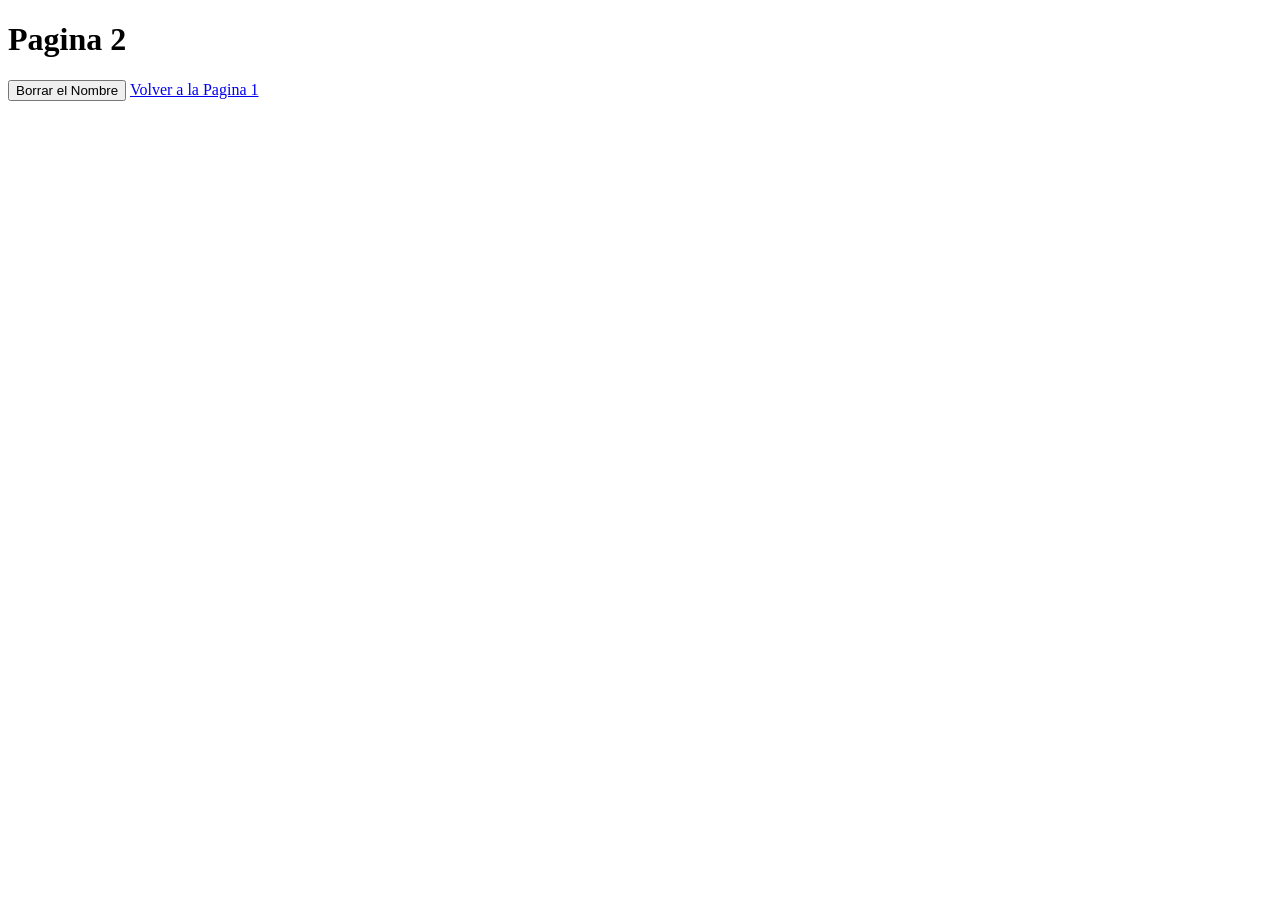
==== pagina2.html @ eb83c036 "Subida del taller" ====
<!DOCTYPE html>
<html lang="es">
<head>
    <meta charset="UTF-8">
    <meta name="viewport" content="width=device-width, initial-scale=1.0">
    <title>Pagina 2</title>
    <script src="JS/pagina2.js" defer></script>
</head>
<body>
    <h1>Pagina 2</h1>
    <p id="saludo"></p>
    <button id="btn-borrar">Borrar el Nombre</button>
    <a href="index.html">Volver a la Pagina 1</a>
</body>
</html>
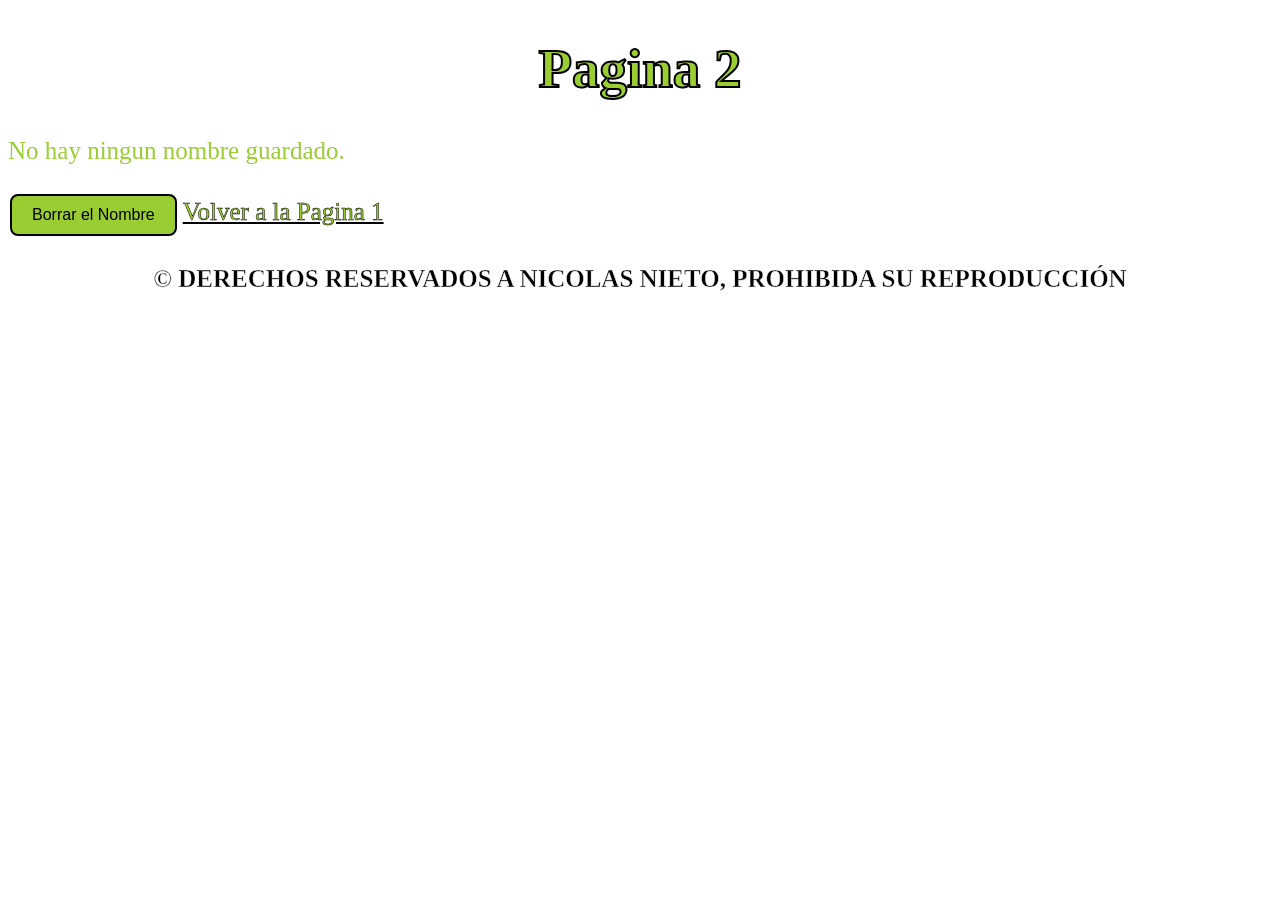
==== commit 06397be4: "Se agrega otro archivo css, y se agregan footers a los html, y se arregla una linea de el archivo pa" ====
--- a/pagina2.html
+++ b/pagina2.html
@@ -5,6 +5,7 @@
     <meta name="viewport" content="width=device-width, initial-scale=1.0">
     <title>Pagina 2</title>
     <script src="JS/pagina2.js" defer></script>
+    <link rel="stylesheet" href="CSS/estilos2.css">
 </head>
 <body>
     <h1>Pagina 2</h1>
@@ -12,4 +13,7 @@
     <button id="btn-borrar">Borrar el Nombre</button>
     <a href="index.html">Volver a la Pagina 1</a>
 </body>
+<footer>
+    <h3> © DERECHOS RESERVADOS A NICOLAS NIETO, PROHIBIDA SU REPRODUCCIÓN</h3>
+</footer>
 </html>
--- a/CSS/estilos2.css
+++ b/CSS/estilos2.css
@@ -0,0 +1,42 @@
+body{
+    background-image:-webkit-image-set(url(https://i.pinimg.com/736x/dc/9b/13/dc9b13871b708d517359926c1b06b808.jpg));
+    background-size: cover;
+    background-repeat: no-repeat;
+    background-position: center;
+    background-attachment: fixed;
+}
+h1{
+    color: yellowgreen;
+    text-align: center;
+    -webkit-text-stroke: 2px black;
+    font-size:55px;
+}
+p{
+    color: yellowgreen;
+    font-size:25px;
+}
+button{
+    background-color: yellowgreen;
+    color: black;
+    border: 2px solid black;
+    padding: 10px 20px;
+    text-align: center;
+    text-decoration: none;
+    display: inline-block;
+    font-size: 16px;
+    margin: 4px 2px;
+    cursor: pointer;
+    border-radius: 8px;
+}
+a{
+    color: yellowgreen;
+    text-align: center;
+    -webkit-text-stroke: 0.5px black;
+    font-size:25px;
+}
+h3{
+    color: black;
+    text-align: center;
+    -webkit-text-stroke: 0.5px white;
+    font-size:25px;
+}
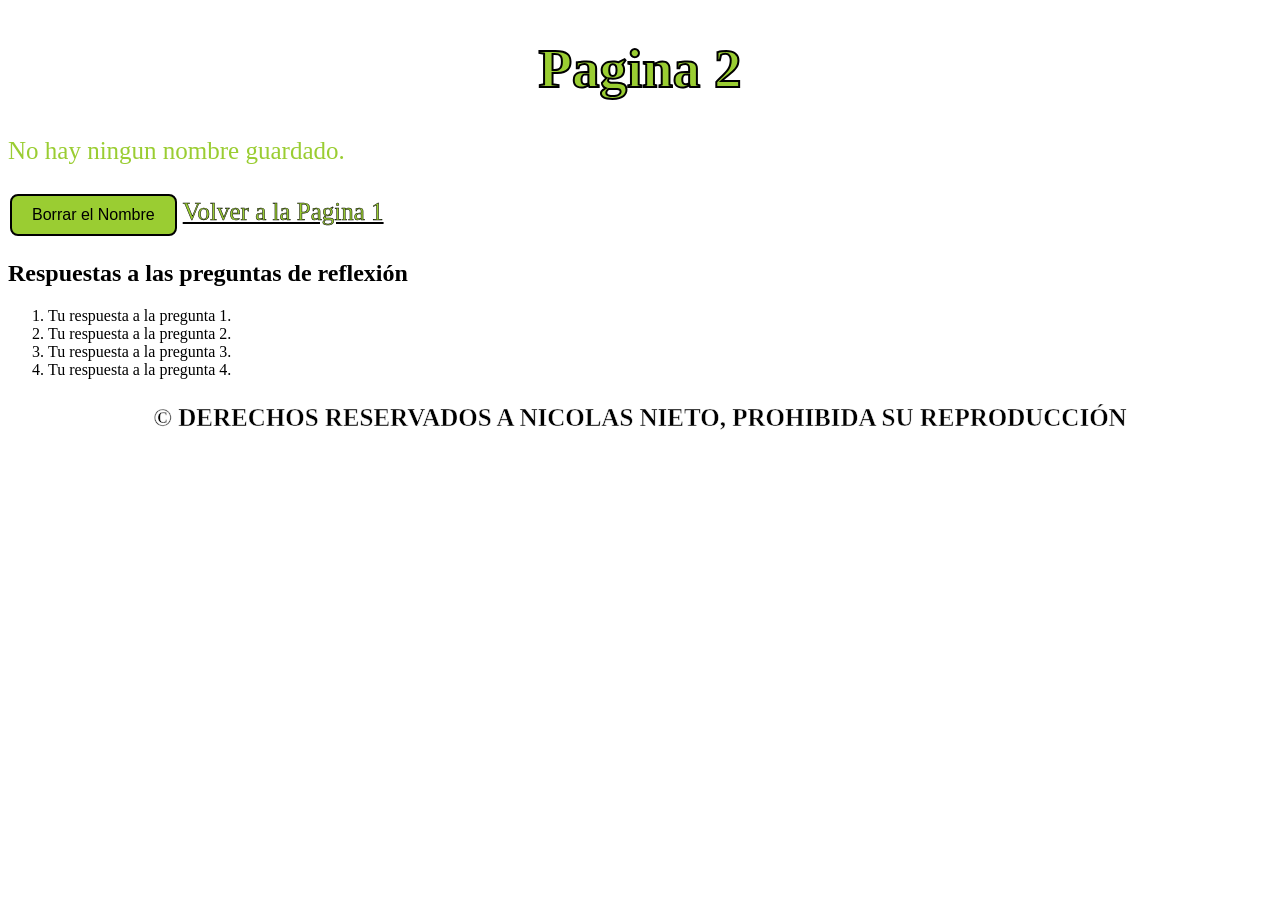
==== commit 35b42114: "Se agregan las zonas para las preguntas" ====
--- a/pagina2.html
+++ b/pagina2.html
@@ -12,6 +12,15 @@
     <p id="saludo"></p>
     <button id="btn-borrar">Borrar el Nombre</button>
     <a href="index.html">Volver a la Pagina 1</a>
+<section>
+<h2>Respuestas a las preguntas de reflexión</h2>
+<ol>
+<li>Tu respuesta a la pregunta 1.</li>
+<li>Tu respuesta a la pregunta 2.</li>
+<li>Tu respuesta a la pregunta 3.</li>
+<li>Tu respuesta a la pregunta 4.</li>
+</ol>
+</section>
 </body>
 <footer>
     <h3> © DERECHOS RESERVADOS A NICOLAS NIETO, PROHIBIDA SU REPRODUCCIÓN</h3>
